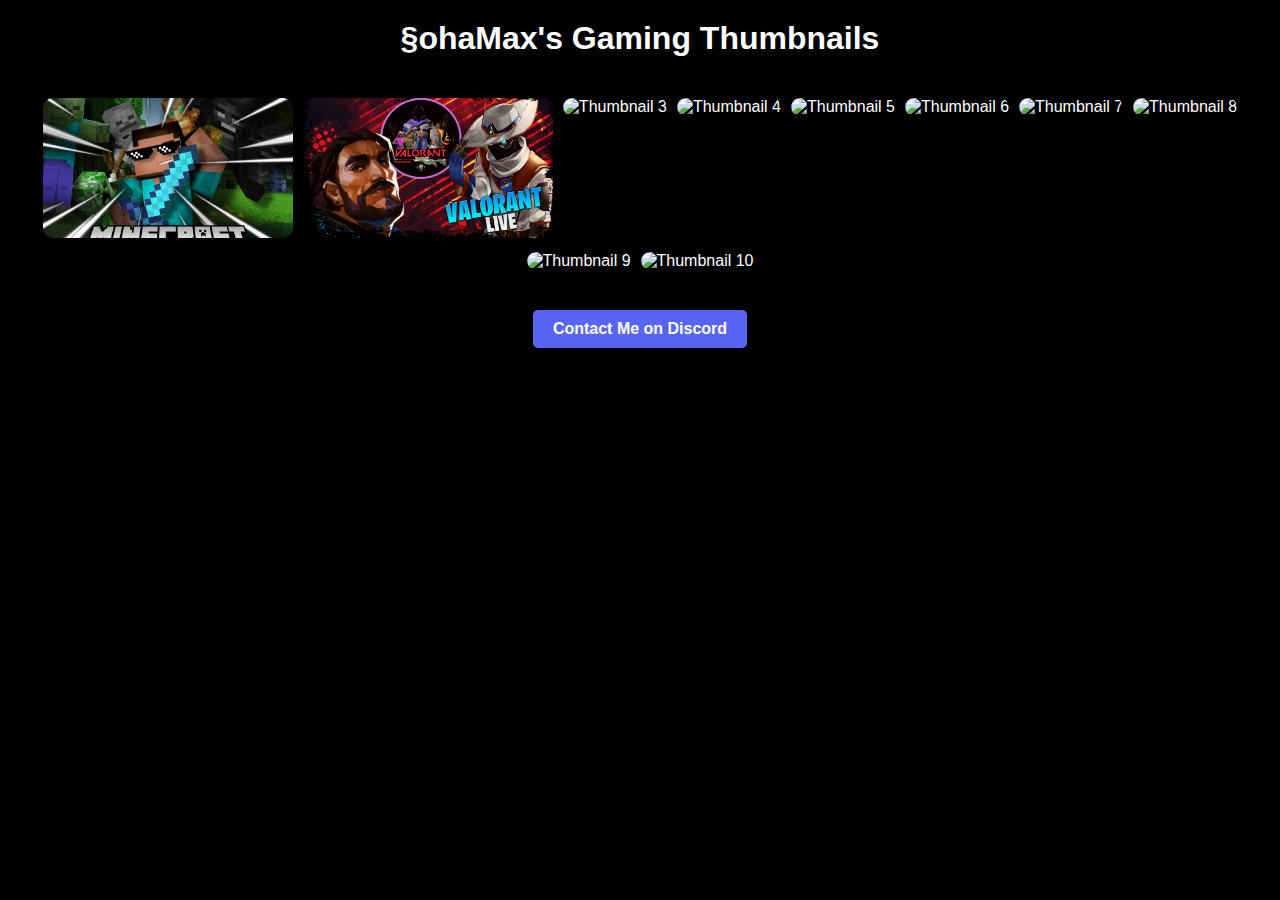
==== index.html @ 5406d69b "Update index.html" ====
<!DOCTYPE html>
<html lang="en">
<head>
    <meta charset="UTF-8">
    <meta name="viewport" content="width=device-width, initial-scale=1.0">
    <title>§ohaMax</title>
    <link rel="stylesheet" href="style.css">
</head>
<body>
    <header>
        <h1>§ohaMax's Gaming Thumbnails</h1>
    </header>
    <section class="gallery">
        <div class="thumbnail"><img src="thumb1.jpg" alt="Thumbnail 1"></div>
<div class="thumbnail"><img src="thumb2.jpg" alt="Thumbnail 2"></div>
<div class="thumbnail"><img src="thumb3.jpg" alt="Thumbnail 3"></div>
<div class="thumbnail"><img src="thumb4.jpg" alt="Thumbnail 4"></div>
<div class="thumbnail"><img src="thumb5.jpg" alt="Thumbnail 5"></div>
<div class="thumbnail"><img src="images/thumb6.jpg" alt="Thumbnail 6"></div>
<div class="thumbnail"><img src="images/thumb7.jpg" alt="Thumbnail 7"></div>
<div class="thumbnail"><img src="images/thumb8.jpg" alt="Thumbnail 8"></div>
<div class="thumbnail"><img src="images/thumb9.jpg" alt="Thumbnail 9"></div>
<div class="thumbnail"><img src="images/thumb10.jpg" alt="Thumbnail 10"></div>
    </section>
    <footer>
        <a href="contact.html" class="discord-button">Contact Me on Discord</a>
    </footer>
</body>
</html>
---- style.css ----
body {
    background-color: black;
    color: white;
    font-family: Arial, sans-serif;
    text-align: center;
}
header h1 {
    margin-top: 20px;
}
.gallery {
    display: flex;
    flex-wrap: wrap;
    justify-content: center;
    gap: 10px;
    padding: 20px;
}
.thumbnail img {
    width: 250px;
    height: 140px;
    object-fit: cover;
    border-radius: 10px;
    transition: 0.3s;
}
.thumbnail img:hover {
    transform: scale(1.1);
}
.discord-button {
    display: inline-block;
    margin: 20px;
    padding: 10px 20px;
    background-color: #5865F2;
    color: white;
    text-decoration: none;
    border-radius: 5px;
    font-weight: bold;
}
.discord-button:hover {
    background-color: #4854c3;
}
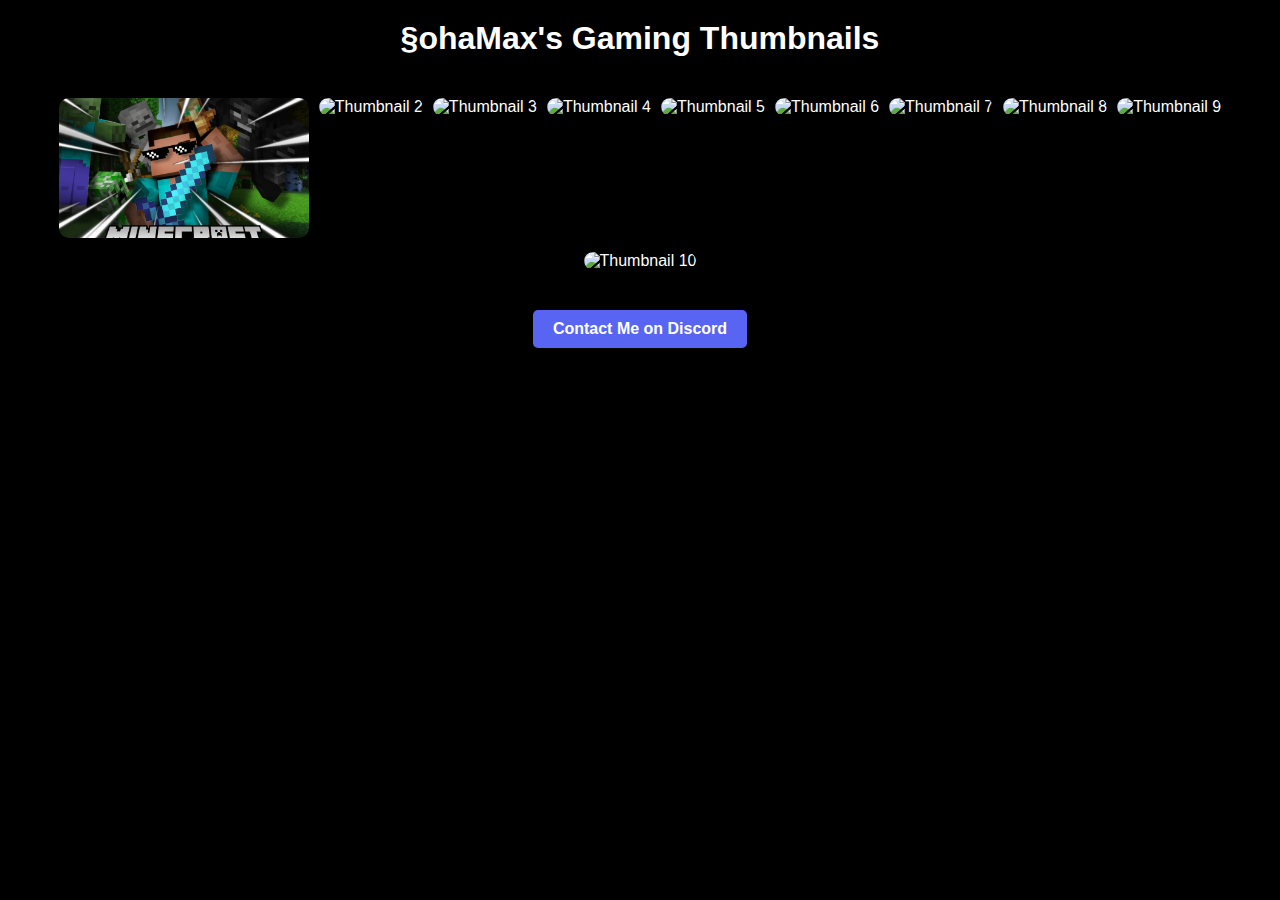
==== commit d89cab09: "Add files via upload" ====
--- a/index.html
+++ b/index.html
@@ -12,10 +12,10 @@
     </header>
     <section class="gallery">
         <div class="thumbnail"><img src="thumb1.jpg" alt="Thumbnail 1"></div>
-<div class="thumbnail"><img src="thumb2.jpg" alt="Thumbnail 2"></div>
-<div class="thumbnail"><img src="thumb3.jpg" alt="Thumbnail 3"></div>
-<div class="thumbnail"><img src="thumb4.jpg" alt="Thumbnail 4"></div>
-<div class="thumbnail"><img src="thumb5.jpg" alt="Thumbnail 5"></div>
+<div class="thumbnail"><img src="images/thumb2.jpg" alt="Thumbnail 2"></div>
+<div class="thumbnail"><img src="images/thumb3.jpg" alt="Thumbnail 3"></div>
+<div class="thumbnail"><img src="images/thumb4.jpg" alt="Thumbnail 4"></div>
+<div class="thumbnail"><img src="images/thumb5.jpg" alt="Thumbnail 5"></div>
 <div class="thumbnail"><img src="images/thumb6.jpg" alt="Thumbnail 6"></div>
 <div class="thumbnail"><img src="images/thumb7.jpg" alt="Thumbnail 7"></div>
 <div class="thumbnail"><img src="images/thumb8.jpg" alt="Thumbnail 8"></div>
@@ -26,4 +26,4 @@
         <a href="contact.html" class="discord-button">Contact Me on Discord</a>
     </footer>
 </body>
-</html>
+</html>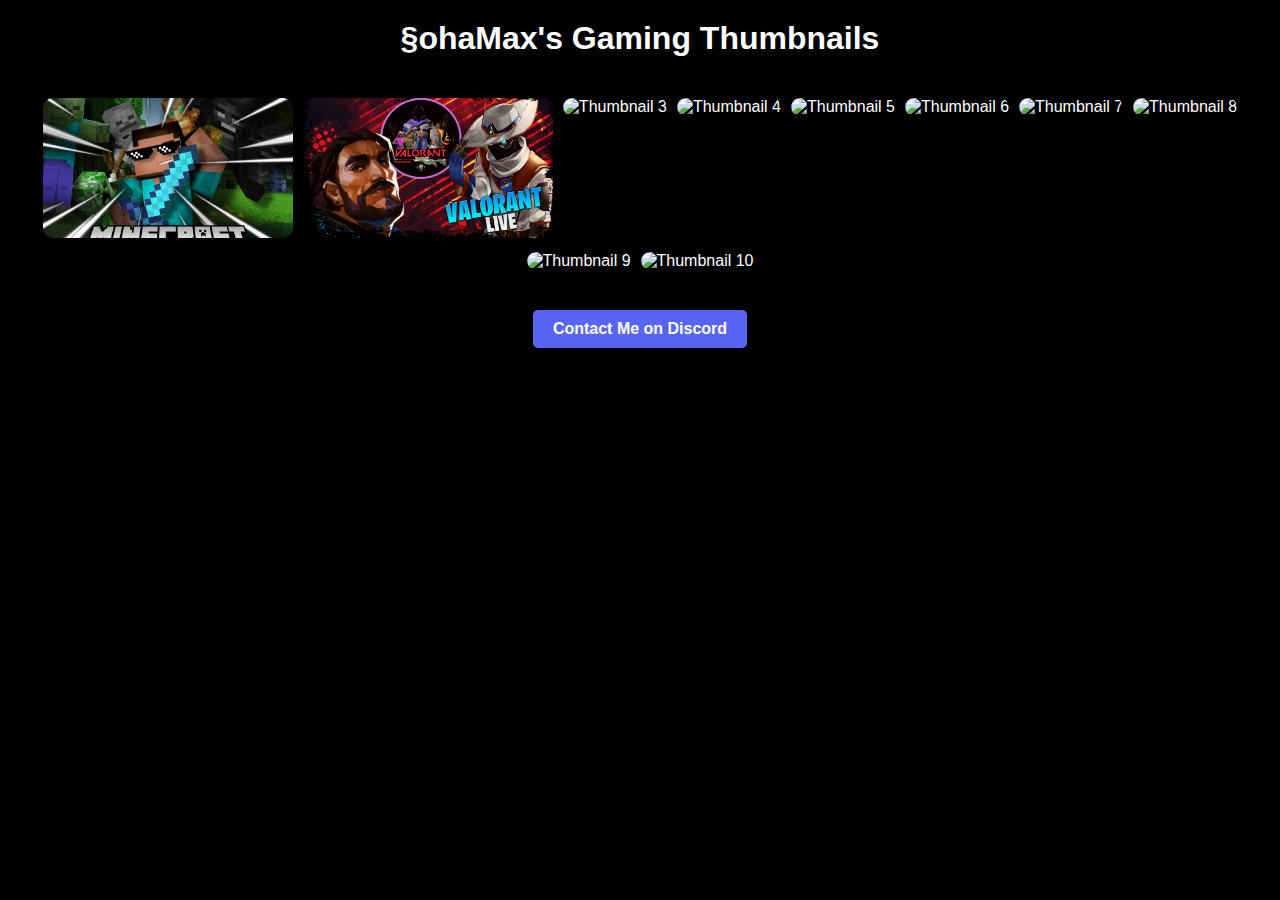
==== commit c9a3dad5: "Update index.html" ====
--- a/index.html
+++ b/index.html
@@ -12,18 +12,18 @@
     </header>
     <section class="gallery">
         <div class="thumbnail"><img src="thumb1.jpg" alt="Thumbnail 1"></div>
-<div class="thumbnail"><img src="images/thumb2.jpg" alt="Thumbnail 2"></div>
-<div class="thumbnail"><img src="images/thumb3.jpg" alt="Thumbnail 3"></div>
-<div class="thumbnail"><img src="images/thumb4.jpg" alt="Thumbnail 4"></div>
-<div class="thumbnail"><img src="images/thumb5.jpg" alt="Thumbnail 5"></div>
-<div class="thumbnail"><img src="images/thumb6.jpg" alt="Thumbnail 6"></div>
-<div class="thumbnail"><img src="images/thumb7.jpg" alt="Thumbnail 7"></div>
-<div class="thumbnail"><img src="images/thumb8.jpg" alt="Thumbnail 8"></div>
-<div class="thumbnail"><img src="images/thumb9.jpg" alt="Thumbnail 9"></div>
+<div class="thumbnail"><img src="thumb2.jpg" alt="Thumbnail 2"></div>
+<div class="thumbnail"><img src="thumb3.jpg" alt="Thumbnail 3"></div>
+<div class="thumbnail"><img src="thumb4.jpg" alt="Thumbnail 4"></div>
+<div class="thumbnail"><img src="thumb5.jpg" alt="Thumbnail 5"></div>
+<div class="thumbnail"><img src="thumb6.jpg" alt="Thumbnail 6"></div>
+<div class="thumbnail"><img src="thumb7.jpg" alt="Thumbnail 7"></div>
+<div class="thumbnail"><img src="thumb8.jpg" alt="Thumbnail 8"></div>
+<div class="thumbnail"><img src="thumb9.jpg" alt="Thumbnail 9"></div>
 <div class="thumbnail"><img src="images/thumb10.jpg" alt="Thumbnail 10"></div>
     </section>
     <footer>
         <a href="contact.html" class="discord-button">Contact Me on Discord</a>
     </footer>
 </body>
-</html>+</html>
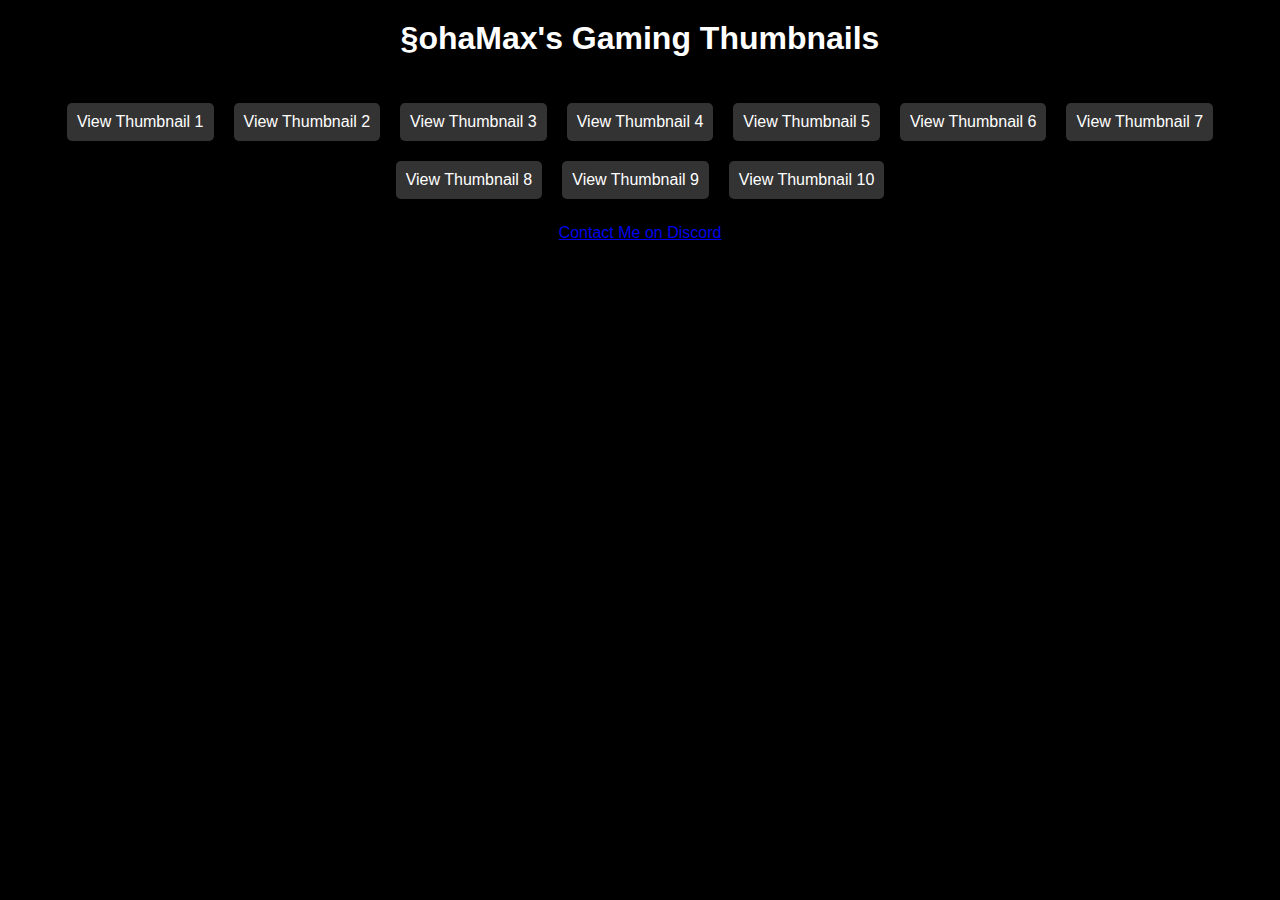
==== commit cde20743: "Add files via upload" ====
--- a/index.html
+++ b/index.html
@@ -5,25 +5,31 @@
     <meta name="viewport" content="width=device-width, initial-scale=1.0">
     <title>§ohaMax</title>
     <link rel="stylesheet" href="style.css">
+    <script defer src="script.js"></script>
 </head>
 <body>
     <header>
         <h1>§ohaMax's Gaming Thumbnails</h1>
     </header>
     <section class="gallery">
-        <div class="thumbnail"><img src="thumb1.jpg" alt="Thumbnail 1"></div>
-<div class="thumbnail"><img src="thumb2.jpg" alt="Thumbnail 2"></div>
-<div class="thumbnail"><img src="thumb3.jpg" alt="Thumbnail 3"></div>
-<div class="thumbnail"><img src="thumb4.jpg" alt="Thumbnail 4"></div>
-<div class="thumbnail"><img src="thumb5.jpg" alt="Thumbnail 5"></div>
-<div class="thumbnail"><img src="thumb6.jpg" alt="Thumbnail 6"></div>
-<div class="thumbnail"><img src="thumb7.jpg" alt="Thumbnail 7"></div>
-<div class="thumbnail"><img src="thumb8.jpg" alt="Thumbnail 8"></div>
-<div class="thumbnail"><img src="thumb9.jpg" alt="Thumbnail 9"></div>
-<div class="thumbnail"><img src="images/thumb10.jpg" alt="Thumbnail 10"></div>
+        <button class="thumb-btn" data-img="thumb1.jpg">View Thumbnail 1</button>
+        <button class="thumb-btn" data-img="images/thumb2.jpg">View Thumbnail 2</button>
+        <button class="thumb-btn" data-img="images/thumb3.jpg">View Thumbnail 3</button>
+        <button class="thumb-btn" data-img="images/thumb4.jpg">View Thumbnail 4</button>
+        <button class="thumb-btn" data-img="images/thumb5.jpg">View Thumbnail 5</button>
+        <button class="thumb-btn" data-img="images/thumb6.jpg">View Thumbnail 6</button>
+        <button class="thumb-btn" data-img="images/thumb7.jpg">View Thumbnail 7</button>
+        <button class="thumb-btn" data-img="images/thumb8.jpg">View Thumbnail 8</button>
+        <button class="thumb-btn" data-img="images/thumb9.jpg">View Thumbnail 9</button>
+        <button class="thumb-btn" data-img="images/thumb10.jpg">View Thumbnail 10</button>
     </section>
+
+    <div id="image-viewer">
+        <img id="displayed-image" src="" alt="Thumbnail">
+    </div>
+
     <footer>
         <a href="contact.html" class="discord-button">Contact Me on Discord</a>
     </footer>
 </body>
-</html>
+</html>--- a/style.css
+++ b/style.css
@@ -14,26 +14,33 @@
     gap: 10px;
     padding: 20px;
 }
-.thumbnail img {
-    width: 250px;
-    height: 140px;
-    object-fit: cover;
+.thumb-btn {
+    background-color: #333;
+    color: white;
+    border: none;
+    padding: 10px;
+    margin: 5px;
+    border-radius: 5px;
+    cursor: pointer;
+    font-size: 16px;
+}
+
+.thumb-btn:hover {
+    background-color: #555;
+}
+
+#image-viewer {
+    display: none;
+    position: fixed;
+    top: 50%;
+    left: 50%;
+    transform: translate(-50%, -50%);
+    background-color: rgba(0, 0, 0, 0.8);
+    padding: 20px;
     border-radius: 10px;
-    transition: 0.3s;
 }
-.thumbnail img:hover {
-    transform: scale(1.1);
-}
-.discord-button {
-    display: inline-block;
-    margin: 20px;
-    padding: 10px 20px;
-    background-color: #5865F2;
-    color: white;
-    text-decoration: none;
-    border-radius: 5px;
-    font-weight: bold;
-}
-.discord-button:hover {
-    background-color: #4854c3;
+
+#displayed-image {
+    max-width: 90%;
+    max-height: 80vh;
 }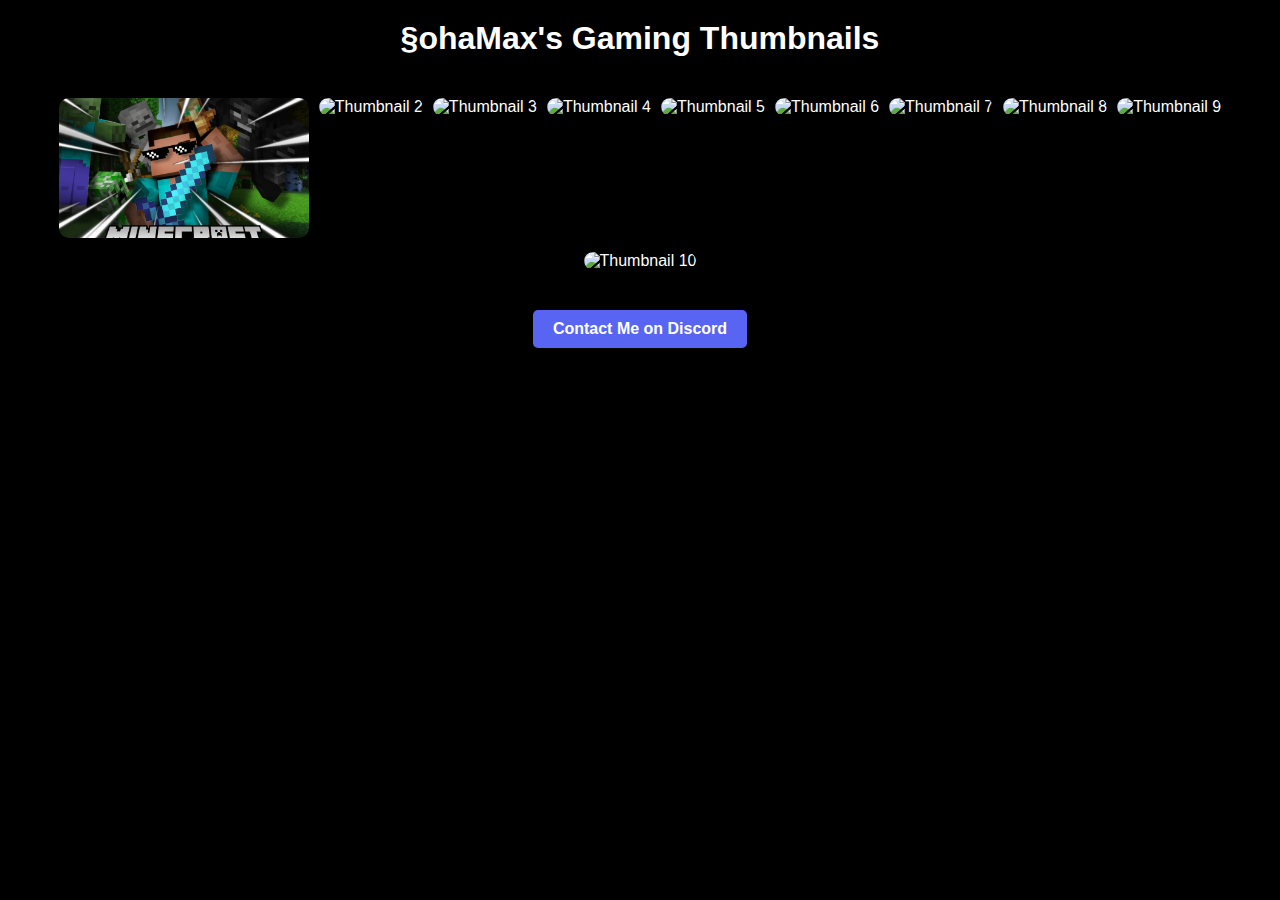
==== commit 6fbccdf2: "Add files via upload" ====
--- a/index.html
+++ b/index.html
@@ -5,29 +5,23 @@
     <meta name="viewport" content="width=device-width, initial-scale=1.0">
     <title>§ohaMax</title>
     <link rel="stylesheet" href="style.css">
-    <script defer src="script.js"></script>
 </head>
 <body>
     <header>
         <h1>§ohaMax's Gaming Thumbnails</h1>
     </header>
     <section class="gallery">
-        <button class="thumb-btn" data-img="thumb1.jpg">View Thumbnail 1</button>
-        <button class="thumb-btn" data-img="images/thumb2.jpg">View Thumbnail 2</button>
-        <button class="thumb-btn" data-img="images/thumb3.jpg">View Thumbnail 3</button>
-        <button class="thumb-btn" data-img="images/thumb4.jpg">View Thumbnail 4</button>
-        <button class="thumb-btn" data-img="images/thumb5.jpg">View Thumbnail 5</button>
-        <button class="thumb-btn" data-img="images/thumb6.jpg">View Thumbnail 6</button>
-        <button class="thumb-btn" data-img="images/thumb7.jpg">View Thumbnail 7</button>
-        <button class="thumb-btn" data-img="images/thumb8.jpg">View Thumbnail 8</button>
-        <button class="thumb-btn" data-img="images/thumb9.jpg">View Thumbnail 9</button>
-        <button class="thumb-btn" data-img="images/thumb10.jpg">View Thumbnail 10</button>
+        <div class="thumbnail"><img src="thumb1.jpg" alt="Thumbnail 1"></div>
+<div class="thumbnail"><img src="images/thumb2.jpg" alt="Thumbnail 2"></div>
+<div class="thumbnail"><img src="images/thumb3.jpg" alt="Thumbnail 3"></div>
+<div class="thumbnail"><img src="images/thumb4.jpg" alt="Thumbnail 4"></div>
+<div class="thumbnail"><img src="images/thumb5.jpg" alt="Thumbnail 5"></div>
+<div class="thumbnail"><img src="images/thumb6.jpg" alt="Thumbnail 6"></div>
+<div class="thumbnail"><img src="images/thumb7.jpg" alt="Thumbnail 7"></div>
+<div class="thumbnail"><img src="images/thumb8.jpg" alt="Thumbnail 8"></div>
+<div class="thumbnail"><img src="images/thumb9.jpg" alt="Thumbnail 9"></div>
+<div class="thumbnail"><img src="images/thumb10.jpg" alt="Thumbnail 10"></div>
     </section>
-
-    <div id="image-viewer">
-        <img id="displayed-image" src="" alt="Thumbnail">
-    </div>
-
     <footer>
         <a href="contact.html" class="discord-button">Contact Me on Discord</a>
     </footer>
--- a/style.css
+++ b/style.css
@@ -14,33 +14,26 @@
     gap: 10px;
     padding: 20px;
 }
-.thumb-btn {
-    background-color: #333;
+.thumbnail img {
+    width: 250px;
+    height: 140px;
+    object-fit: cover;
+    border-radius: 10px;
+    transition: 0.3s;
+}
+.thumbnail img:hover {
+    transform: scale(1.1);
+}
+.discord-button {
+    display: inline-block;
+    margin: 20px;
+    padding: 10px 20px;
+    background-color: #5865F2;
     color: white;
-    border: none;
-    padding: 10px;
-    margin: 5px;
+    text-decoration: none;
     border-radius: 5px;
-    cursor: pointer;
-    font-size: 16px;
+    font-weight: bold;
 }
-
-.thumb-btn:hover {
-    background-color: #555;
-}
-
-#image-viewer {
-    display: none;
-    position: fixed;
-    top: 50%;
-    left: 50%;
-    transform: translate(-50%, -50%);
-    background-color: rgba(0, 0, 0, 0.8);
-    padding: 20px;
-    border-radius: 10px;
-}
-
-#displayed-image {
-    max-width: 90%;
-    max-height: 80vh;
+.discord-button:hover {
+    background-color: #4854c3;
 }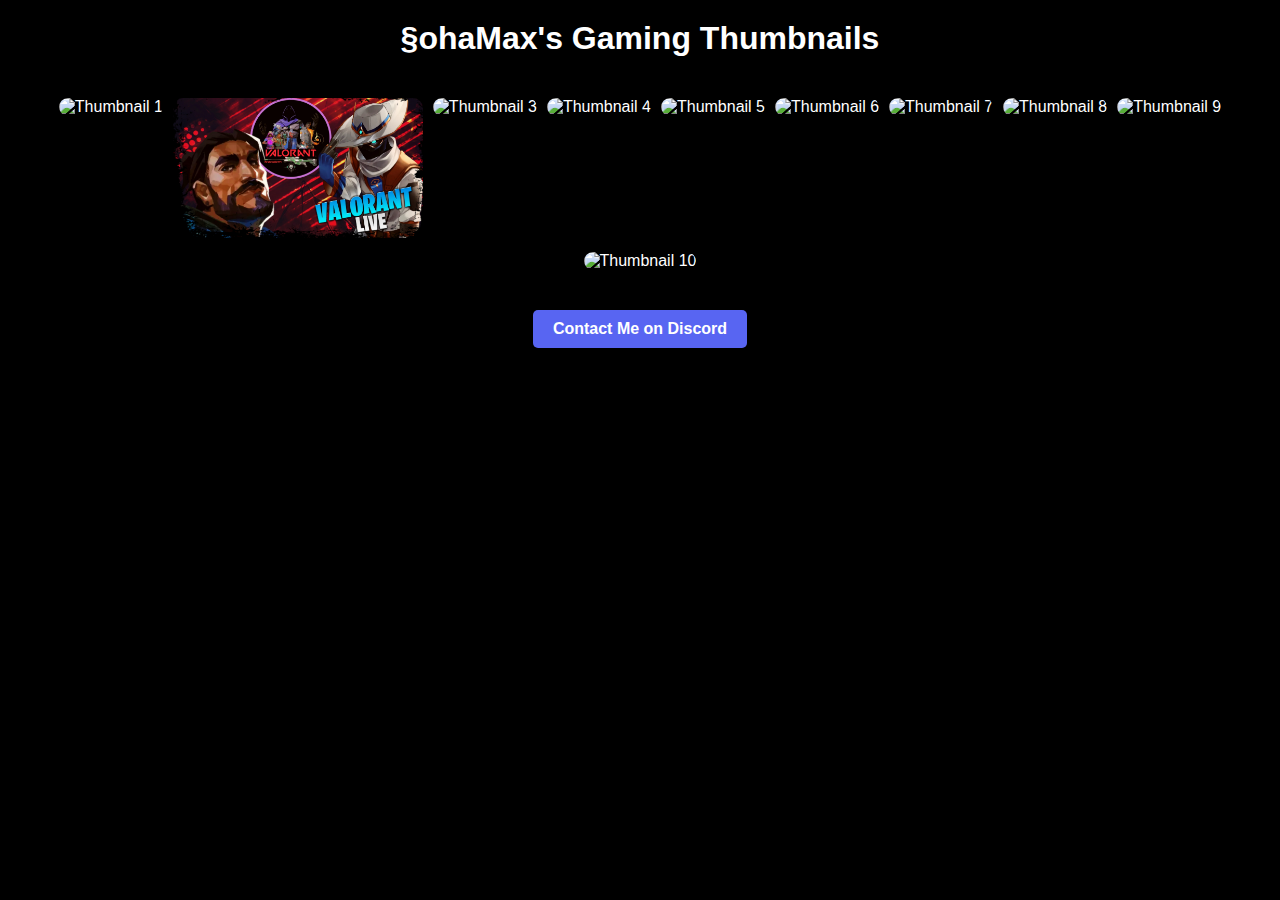
==== commit ec0b14fd: "Add files via upload" ====
--- a/index.html
+++ b/index.html
@@ -12,7 +12,7 @@
     </header>
     <section class="gallery">
         <div class="thumbnail"><img src="thumb1.jpg" alt="Thumbnail 1"></div>
-<div class="thumbnail"><img src="images/thumb2.jpg" alt="Thumbnail 2"></div>
+<div class="thumbnail"><img src="thumb2.jpg" alt="Thumbnail 2"></div>
 <div class="thumbnail"><img src="images/thumb3.jpg" alt="Thumbnail 3"></div>
 <div class="thumbnail"><img src="images/thumb4.jpg" alt="Thumbnail 4"></div>
 <div class="thumbnail"><img src="images/thumb5.jpg" alt="Thumbnail 5"></div>
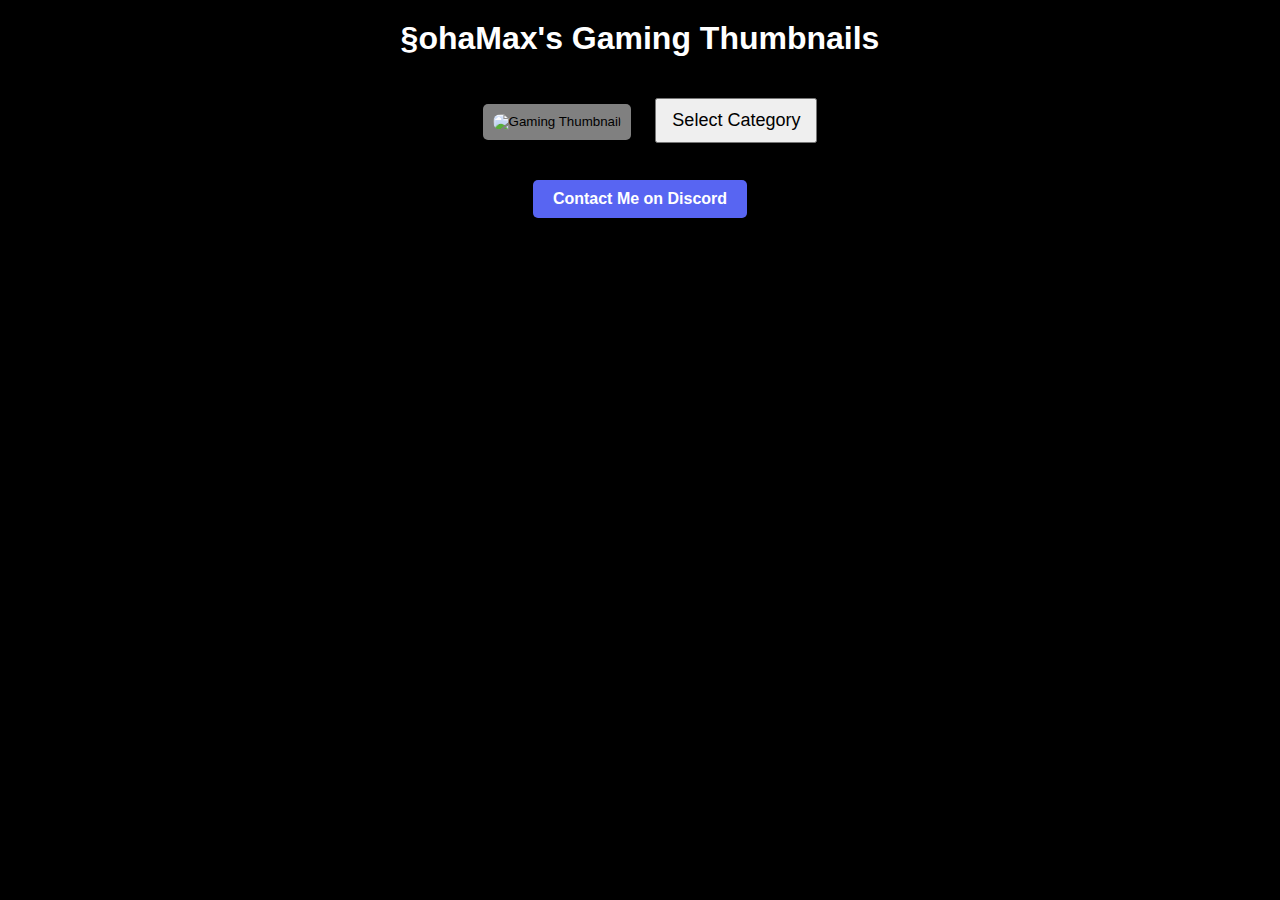
==== commit c5a2ecc6: "Add files via upload" ====
--- a/index.html
+++ b/index.html
@@ -10,20 +10,28 @@
     <header>
         <h1>§ohaMax's Gaming Thumbnails</h1>
     </header>
-    <section class="gallery">
-        <div class="thumbnail"><img src="thumb1.jpg" alt="Thumbnail 1"></div>
-<div class="thumbnail"><img src="thumb2.jpg" alt="Thumbnail 2"></div>
-<div class="thumbnail"><img src="images/thumb3.jpg" alt="Thumbnail 3"></div>
-<div class="thumbnail"><img src="images/thumb4.jpg" alt="Thumbnail 4"></div>
-<div class="thumbnail"><img src="images/thumb5.jpg" alt="Thumbnail 5"></div>
-<div class="thumbnail"><img src="images/thumb6.jpg" alt="Thumbnail 6"></div>
-<div class="thumbnail"><img src="images/thumb7.jpg" alt="Thumbnail 7"></div>
-<div class="thumbnail"><img src="images/thumb8.jpg" alt="Thumbnail 8"></div>
-<div class="thumbnail"><img src="images/thumb9.jpg" alt="Thumbnail 9"></div>
-<div class="thumbnail"><img src="images/thumb10.jpg" alt="Thumbnail 10"></div>
-    </section>
+
+    <!-- Thumbnail Display as a Button -->
+    <button id="thumbnail-btn">
+        <img id="thumbnail-img" src="images/thumb1.jpg" alt="Gaming Thumbnail">
+    </button>
+
+    <!-- Category Button -->
+    <button id="category-btn">Select Category</button>
+
+    <!-- Category Chart -->
+    <div id="category-chart" class="hidden">
+        <button class="category" onclick="showThumbnails('fps')">FPS</button>
+        <button class="category" onclick="showThumbnails('rpg')">RPG</button>
+        <button class="category" onclick="showThumbnails('horror')">Horror</button>
+        <button class="category" onclick="showThumbnails('sports')">Sports</button>
+        <button class="category" onclick="showThumbnails('adventure')">Adventure</button>
+    </div>
+
     <footer>
         <a href="contact.html" class="discord-button">Contact Me on Discord</a>
     </footer>
+
+    <script src="script.js"></script>
 </body>
-</html>+</html>
--- a/style.css
+++ b/style.css
@@ -4,26 +4,38 @@
     font-family: Arial, sans-serif;
     text-align: center;
 }
+
 header h1 {
     margin-top: 20px;
 }
-.gallery {
-    display: flex;
-    flex-wrap: wrap;
-    justify-content: center;
-    gap: 10px;
-    padding: 20px;
+
+#thumbnail-btn {
+    display: inline-block;
+    background-color: grey;
+    border: none;
+    padding: 10px;
+    margin: 20px;
+    cursor: pointer;
+    border-radius: 5px;
 }
-.thumbnail img {
+
+#thumbnail-img {
     width: 250px;
     height: 140px;
     object-fit: cover;
     border-radius: 10px;
-    transition: 0.3s;
 }
-.thumbnail img:hover {
-    transform: scale(1.1);
+
+#category-btn {
+    margin-top: 20px;
+    padding: 10px 15px;
+    font-size: 18px;
 }
+
+.hidden {
+    display: none;
+}
+
 .discord-button {
     display: inline-block;
     margin: 20px;
@@ -34,6 +46,7 @@
     border-radius: 5px;
     font-weight: bold;
 }
+
 .discord-button:hover {
     background-color: #4854c3;
-}+}
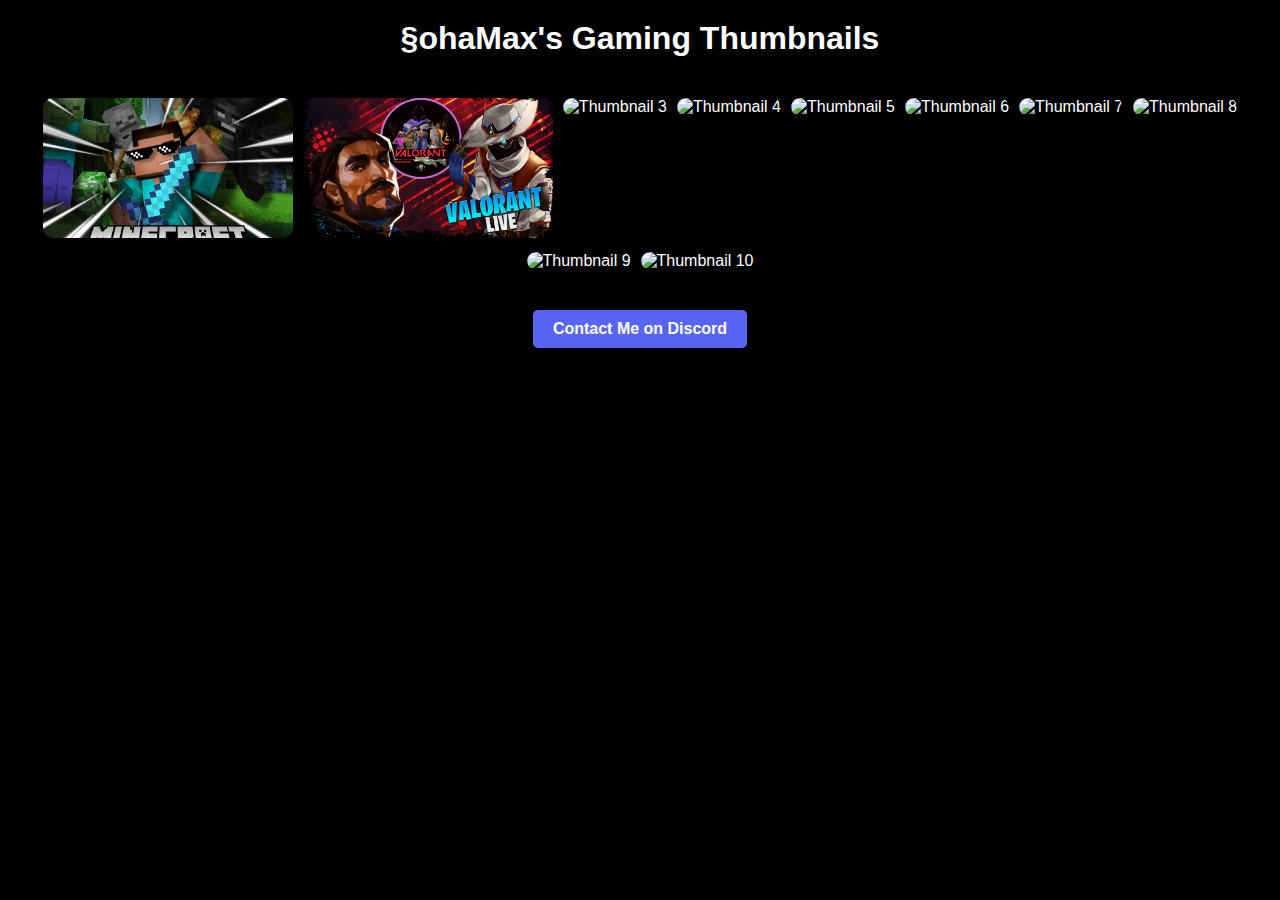
==== commit cc2cca4f: "Add files via upload" ====
--- a/index.html
+++ b/index.html
@@ -10,28 +10,20 @@
     <header>
         <h1>§ohaMax's Gaming Thumbnails</h1>
     </header>
-
-    <!-- Thumbnail Display as a Button -->
-    <button id="thumbnail-btn">
-        <img id="thumbnail-img" src="images/thumb1.jpg" alt="Gaming Thumbnail">
-    </button>
-
-    <!-- Category Button -->
-    <button id="category-btn">Select Category</button>
-
-    <!-- Category Chart -->
-    <div id="category-chart" class="hidden">
-        <button class="category" onclick="showThumbnails('fps')">FPS</button>
-        <button class="category" onclick="showThumbnails('rpg')">RPG</button>
-        <button class="category" onclick="showThumbnails('horror')">Horror</button>
-        <button class="category" onclick="showThumbnails('sports')">Sports</button>
-        <button class="category" onclick="showThumbnails('adventure')">Adventure</button>
-    </div>
-
+    <section class="gallery">
+        <div class="thumbnail"><img src="thumb1.jpg" alt="Thumbnail 1"></div>
+<div class="thumbnail"><img src="thumb2.jpg" alt="Thumbnail 2"></div>
+<div class="thumbnail"><img src="images/thumb3.jpg" alt="Thumbnail 3"></div>
+<div class="thumbnail"><img src="images/thumb4.jpg" alt="Thumbnail 4"></div>
+<div class="thumbnail"><img src="images/thumb5.jpg" alt="Thumbnail 5"></div>
+<div class="thumbnail"><img src="images/thumb6.jpg" alt="Thumbnail 6"></div>
+<div class="thumbnail"><img src="images/thumb7.jpg" alt="Thumbnail 7"></div>
+<div class="thumbnail"><img src="images/thumb8.jpg" alt="Thumbnail 8"></div>
+<div class="thumbnail"><img src="images/thumb9.jpg" alt="Thumbnail 9"></div>
+<div class="thumbnail"><img src="images/thumb10.jpg" alt="Thumbnail 10"></div>
+    </section>
     <footer>
         <a href="contact.html" class="discord-button">Contact Me on Discord</a>
     </footer>
-
-    <script src="script.js"></script>
 </body>
-</html>
+</html>--- a/style.css
+++ b/style.css
@@ -4,38 +4,26 @@
     font-family: Arial, sans-serif;
     text-align: center;
 }
-
 header h1 {
     margin-top: 20px;
 }
-
-#thumbnail-btn {
-    display: inline-block;
-    background-color: grey;
-    border: none;
-    padding: 10px;
-    margin: 20px;
-    cursor: pointer;
-    border-radius: 5px;
+.gallery {
+    display: flex;
+    flex-wrap: wrap;
+    justify-content: center;
+    gap: 10px;
+    padding: 20px;
 }
-
-#thumbnail-img {
+.thumbnail img {
     width: 250px;
     height: 140px;
     object-fit: cover;
     border-radius: 10px;
+    transition: 0.3s;
 }
-
-#category-btn {
-    margin-top: 20px;
-    padding: 10px 15px;
-    font-size: 18px;
+.thumbnail img:hover {
+    transform: scale(1.1);
 }
-
-.hidden {
-    display: none;
-}
-
 .discord-button {
     display: inline-block;
     margin: 20px;
@@ -46,7 +34,6 @@
     border-radius: 5px;
     font-weight: bold;
 }
-
 .discord-button:hover {
     background-color: #4854c3;
-}
+}